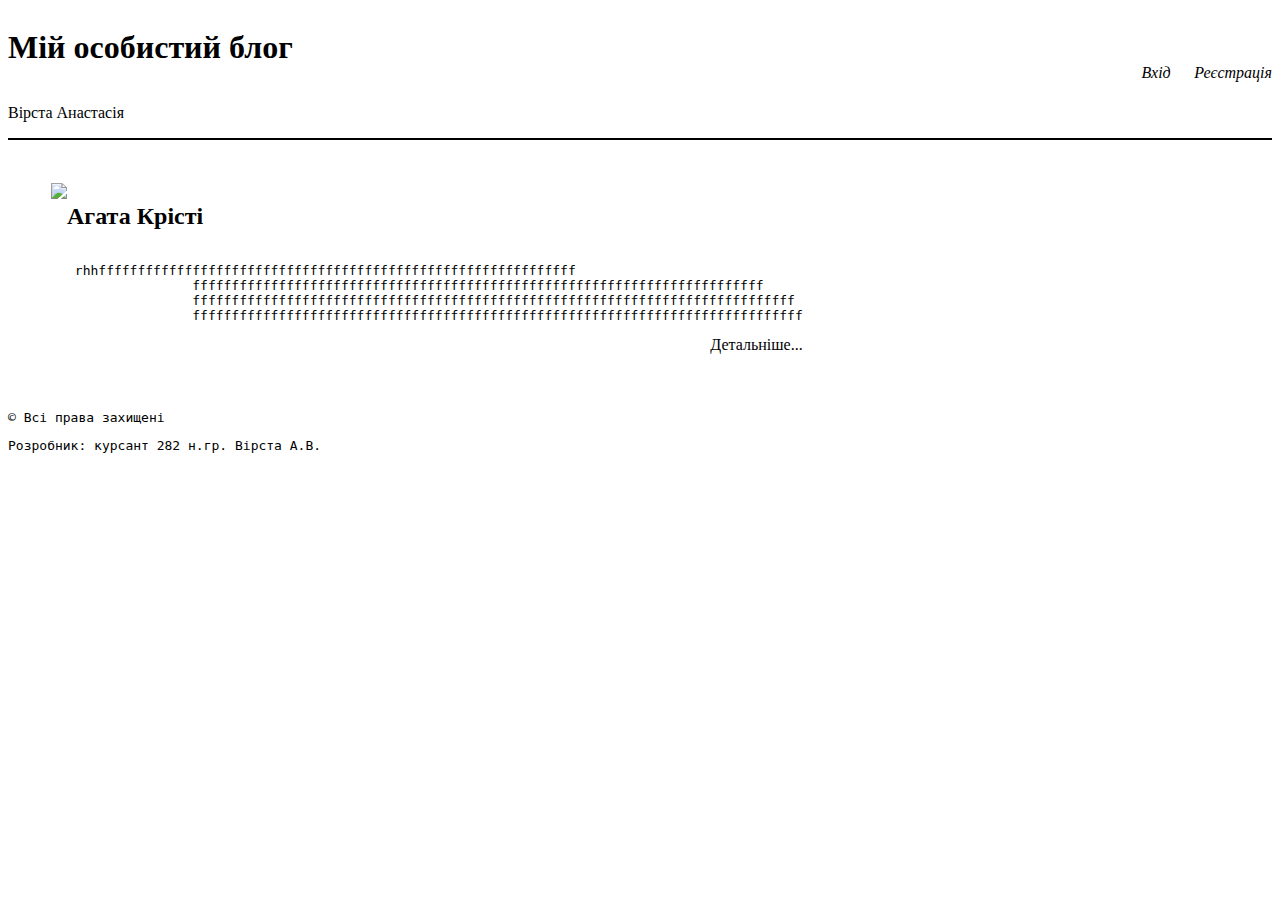
==== index.html @ c155944b "1 Version" ====
<!DOCTYPE html>
<html lang="ua">
<head>
    <meta charset="UTF-8">
    <title>Мій блог</title>
    <link rel="stylesheet" href="style/main.css">
</head>
<body>
    <header class="header1">
        <div class="start_header">
            <h1>Мій особистий блог</h1>
            <p>Вірста Анастасія</p>
        </div>
        <div class="end_header">
            <i>Вхід</i>
            <pre>   </pre>
            <i>Реєстрація</i>
        </div>
    </header>
    <section>
        <div class="section1a">
            <div class="section1a_image">
                <img src="image">
            </div>
            <div class="section1a_text">
                <h2>Агата Крісті</h2>
                <pre> rhhfffffffffffffffffffffffffffffffffffffffffffffffffffffffffffff
                fffffffffffffffffffffffffffffffffffffffffffffffffffffffffffffffffffffffff
                fffffffffffffffffffffffffffffffffffffffffffffffffffffffffffffffffffffffffffff
                ffffffffffffffffffffffffffffffffffffffffffffffffffffffffffffffffffffffffffffff</pre>
                <a id="section1a_text_a">Детальніше...</a>
            </div>
        </div>        
    </section>
    <footer>
        <dev>
            <pre>&copy Всі права захищені</pre>
            <pre>Розробник: курсант 282 н.гр. Вірста А.В.</pre>
        </dev>
    </footer>
</body>
</html>
---- style/main.css ----
.header1{
    display: flex;
    justify-content: space-between;
    border-bottom: 2px solid black;
}
.start_header{
    display: flex;
    flex-direction: column;
    justify-content: flex-start;
}
.end_header{
    display: flex;
    justify-content: flex-start;
    align-items: center;
}

.section1a{
    display: flex;
    padding: 43px;
}
.section1a_image{
    display: flex;
    justify-content: flex-start;
}
.section1a_text{
    display: flex;
    flex-direction: column;
    justify-content: center;
}
#section1a_text_a{
    display: flex;
    align-self: flex-end;
}
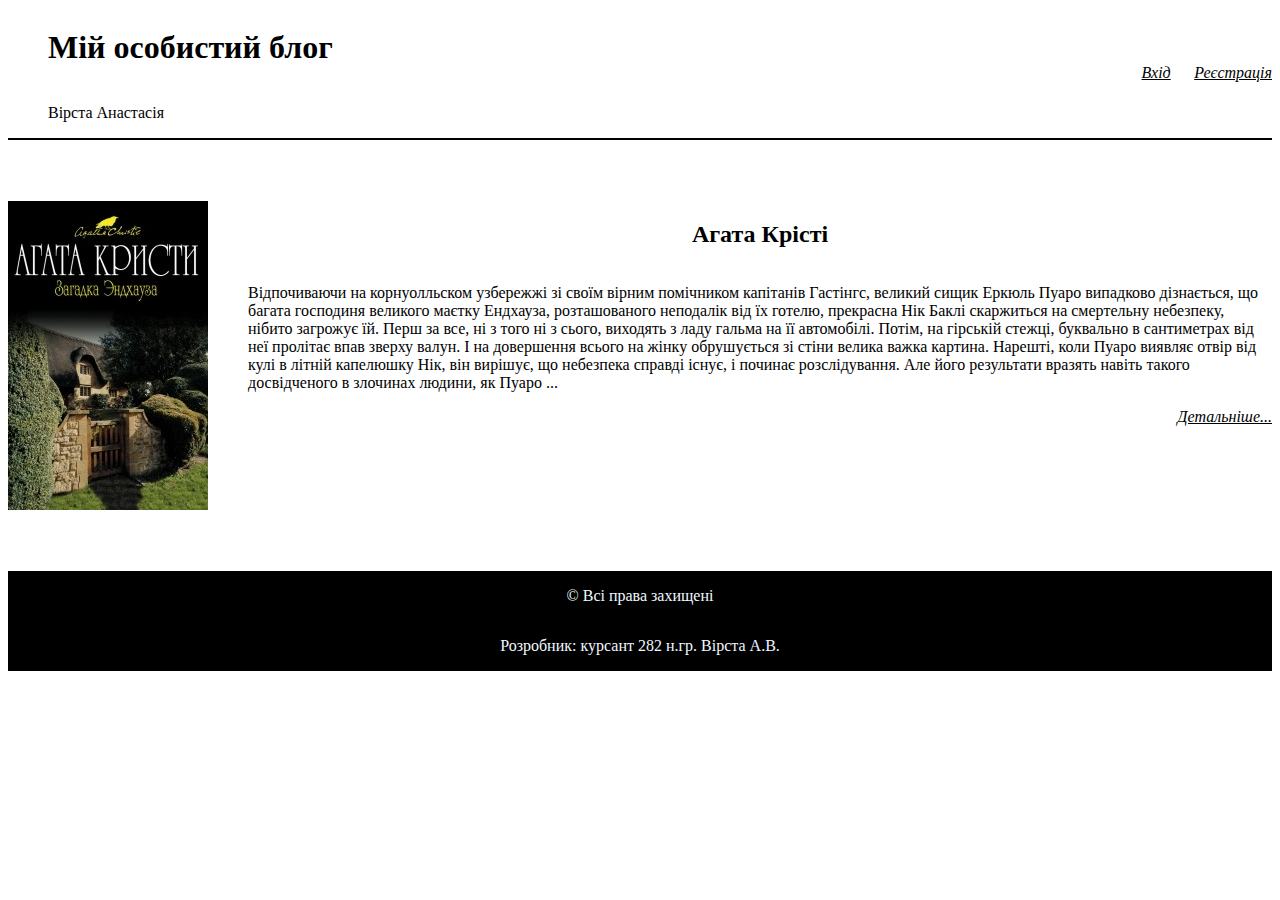
==== commit 81afacd6: "Створення вікна реєстрації" ====
--- a/index.html
+++ b/index.html
@@ -12,30 +12,31 @@
             <p>Вірста Анастасія</p>
         </div>
         <div class="end_header">
-            <i>Вхід</i>
+            <a href="login.html" target="_blank" style="color: black"><i>Вхід</i></a>
             <pre>   </pre>
-            <i>Реєстрація</i>
+            <a href="register.html" target="_blank" style="color: black"><i>Реєстрація</i></a>
         </div>
     </header>
     <section>
+        <br>
         <div class="section1a">
             <div class="section1a_image">
-                <img src="image">
+                <img src="image/boocover.jpg">
             </div>
             <div class="section1a_text">
                 <h2>Агата Крісті</h2>
-                <pre> rhhfffffffffffffffffffffffffffffffffffffffffffffffffffffffffffff
-                fffffffffffffffffffffffffffffffffffffffffffffffffffffffffffffffffffffffff
-                fffffffffffffffffffffffffffffffffffffffffffffffffffffffffffffffffffffffffffff
-                ffffffffffffffffffffffffffffffffffffffffffffffffffffffffffffffffffffffffffffff</pre>
-                <a id="section1a_text_a">Детальніше...</a>
+                <p>
+                    Відпочиваючи на корнуолльском узбережжі зі своїм вірним помічником капітанів Гастінгс, великий сищик Еркюль Пуаро випадково дізнається, що багата господиня великого маєтку Ендхауза, розташованого неподалік від їх готелю, прекрасна Нік Баклі скаржиться на смертельну небезпеку, нібито загрожує їй. Перш за все, ні з того ні з сього, виходять з ладу гальма на її автомобілі. Потім, на гірській стежці, буквально в сантиметрах від неї пролітає впав зверху валун. І на довершення всього на жінку обрушується зі стіни велика важка картина. Нарешті, коли Пуаро виявляє отвір від кулі в літній капелюшку Нік, він вирішує, що небезпека справді існує, і починає розслідування. Але його результати вразять навіть такого досвідченого в злочинах людини, як Пуаро ...
+                </p>
+                <a id="section1a_text_a" href="book.html" target="_blank" style="color: black"><i>Детальніше...</i></a>
             </div>
-        </div>        
+        </div>
+        <br>
     </section>
     <footer>
-        <dev>
-            <pre>&copy Всі права захищені</pre>
-            <pre>Розробник: курсант 282 н.гр. Вірста А.В.</pre>
+        <dev class="end_">
+            <p style="color: aliceblue">&copy Всі права захищені</p>
+            <p style="color: aliceblue">Розробник: курсант 282 н.гр. Вірста А.В.</p>
         </dev>
     </footer>
 </body>
--- a/style/main.css
+++ b/style/main.css
@@ -7,6 +7,7 @@
     display: flex;
     flex-direction: column;
     justify-content: flex-start;
+    margin-left: 40px;
 }
 .end_header{
     display: flex;
@@ -16,7 +17,9 @@
 
 .section1a{
     display: flex;
-    padding: 43px;
+    flex-direction: row;
+    padding-bottom: 43px;
+    padding-top: 43px;
 }
 .section1a_image{
     display: flex;
@@ -25,9 +28,45 @@
 .section1a_text{
     display: flex;
     flex-direction: column;
-    justify-content: center;
+    align-items: center;
+    margin-left: 40px;
+}
+.section1a1_text{
+    display: flex;
+    flex-direction: column;
+    align-items: flex-start;
+    margin-left: 40px;
 }
 #section1a_text_a{
     display: flex;
     align-self: flex-end;
+}
+
+.end_{
+    display: flex;
+    flex-direction: column;
+    align-items: center;
+    justify-content: flex-end;
+    background: black;
+    position: relative;
+    margin-bottom: 0px;
+}
+
+.vhid{
+    display: flex;
+    flex-direction: column;
+    align-items: center;
+    border: 2px solid black;
+    padding: 20px;
+    margin-bottom: 150px;
+    margin-left: 500px;
+    margin-right: 500px;
+    margin-top: 150px;
+}
+#name_vhid{
+    display: flex;
+}
+.vhid_input{
+    display: flex;
+    flex-direction: column;
 }